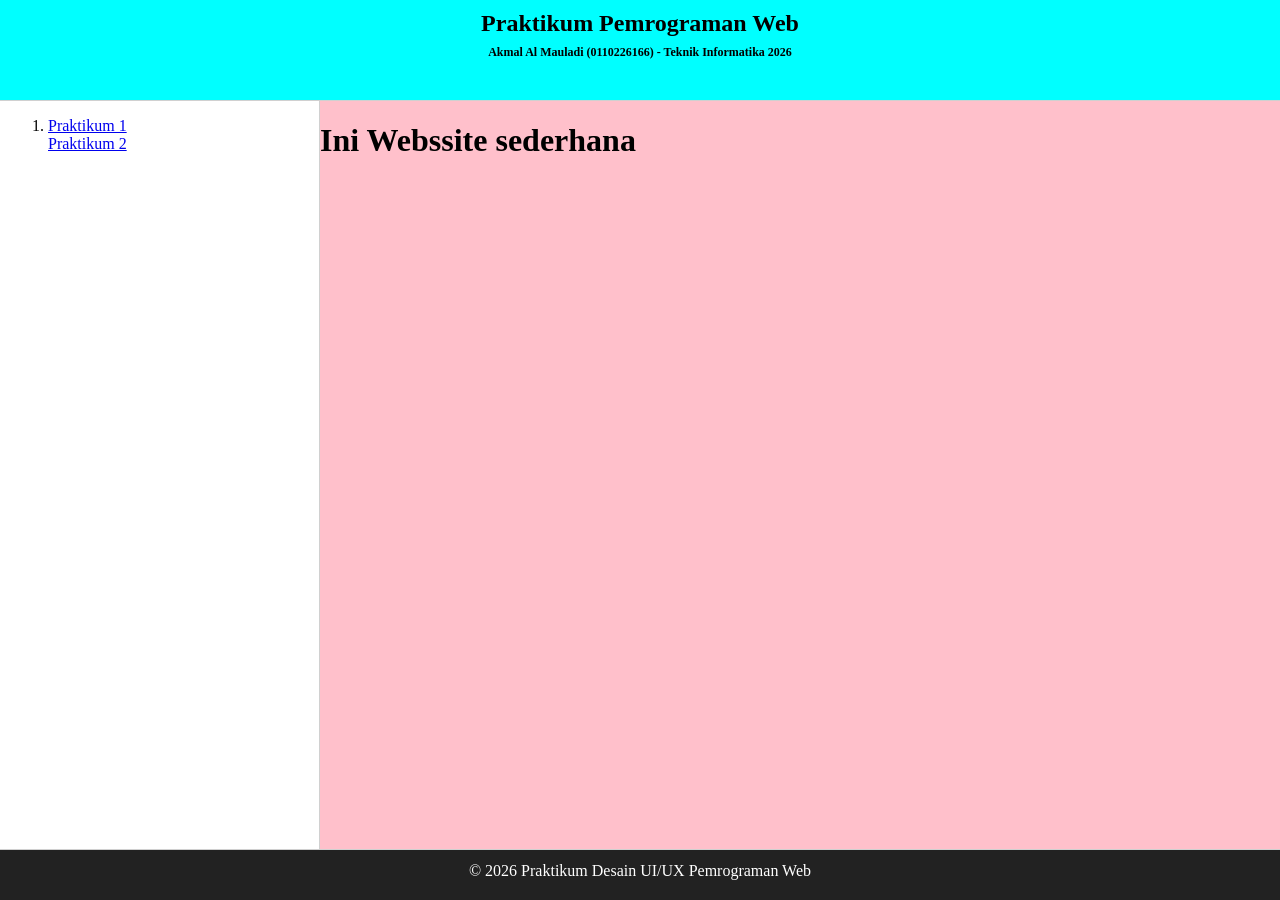
==== index.html @ 13174ac9 "Add files via upload" ====
<!DOCTYPE html>
<html lang="id">
<head>
    <meta charset="UTF-8">
    <meta name="viewport" content="width=device-width, initial-scale=1.0">
    <title>Praktikum Pemrograman Web</title>
</head>

<frameset rows="100,*,50" frameborder="1" border="1" framespacing="0">

    <!-- Header -->
    <frame src="header.html" name="header">

    <!-- Sidebar dan Main -->
    <frameset cols="25%,75%">
    <frame src="sidebar.html" name="menuframe">
    <frame src="main.html" name="main">
    </frameset>

    <!-- Footer -->
    <frame src="footer.html" name="footer">

</frameset>
</html>
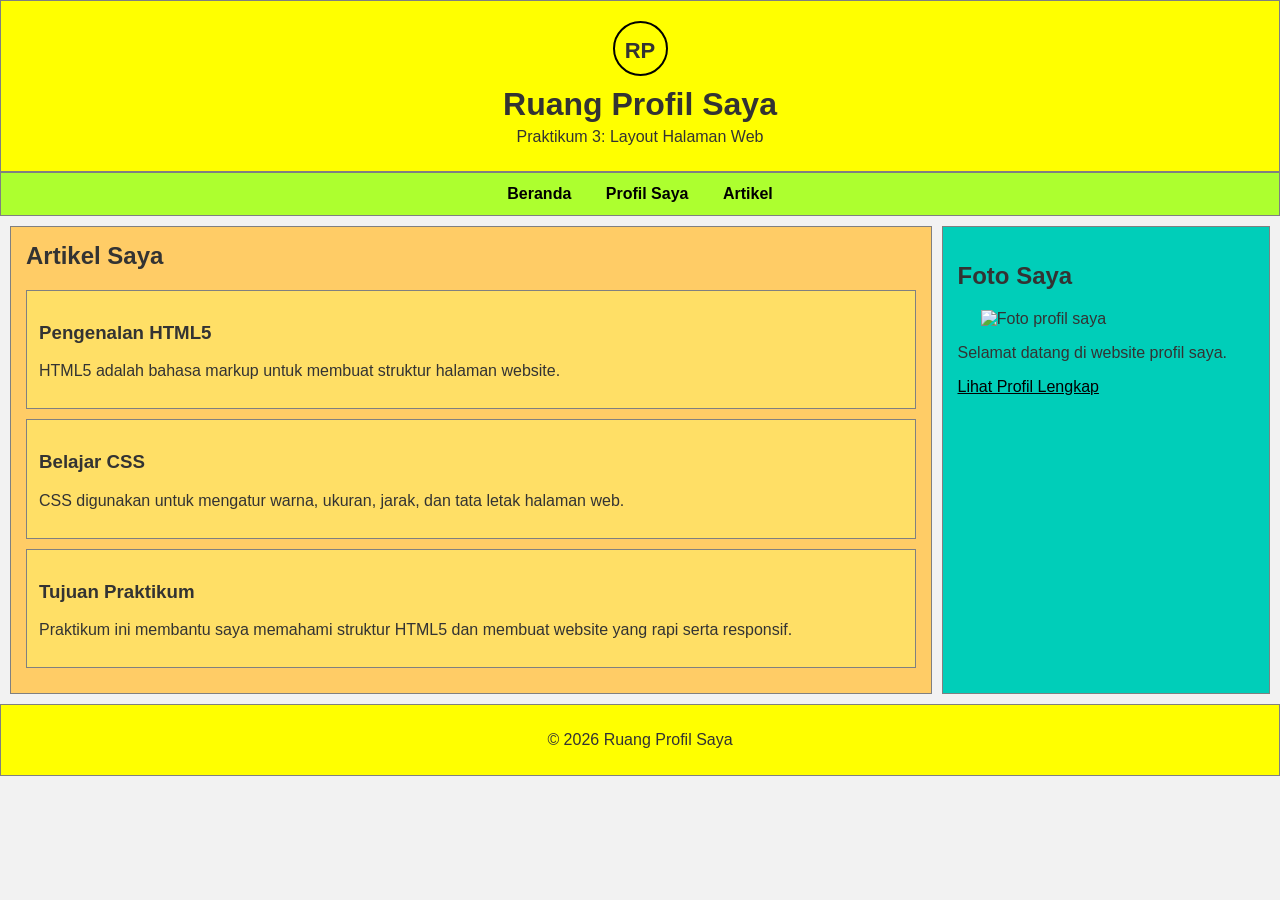
==== commit 38459dec: "Add files via upload" ====
--- a/index.html
+++ b/index.html
@@ -4,22 +4,70 @@
 <head>
     <meta charset="UTF-8">
     <meta name="viewport" content="width=device-width, initial-scale=1.0">
-    <title>Praktikum Pemrograman Web</title>
+    <title>Praktikum 3 - Layout HTML5</title>
+    <link rel="stylesheet" href="Style.CSS">
 </head>
+<body>
 
-<frameset rows="100,*,50" frameborder="1" border="1" framespacing="0">
+    <header>
+        <div class="logo">RP</div>
+        <h1>Ruang Profil Saya</h1>
+        <p>Praktikum 3: Layout Halaman Web</p>
+    </header>
 
-    <!-- Header -->
-    <frame src="header.html" name="header">
+    <nav>
+        <a href="index.html">Beranda</a>
+        <a href="Profile.html">Profil Saya</a>
+        <a href="#artikel">Artikel</a>
+    </nav>
 
-    <!-- Sidebar dan Main -->
-    <frameset cols="25%,75%">
-    <frame src="sidebar.html" name="menuframe">
-    <frame src="main.html" name="main">
-    </frameset>
+    <main class="layout">
 
-    <!-- Footer -->
-    <frame src="footer.html" name="footer">
+        <article id="artikel">
+            <h2>Artikel Saya</h2>
 
-</frameset>
+            <section>
+                <h3>Pengenalan HTML5</h3>
+                <p>
+                    HTML5 adalah bahasa markup untuk membuat
+                    struktur halaman website.
+                </p>
+            </section>
+
+            <section>
+                <h3>Belajar CSS</h3>
+                <p>
+                    CSS digunakan untuk mengatur warna,
+                    ukuran, jarak, dan tata letak halaman web.
+                </p>
+            </section>
+
+            <section>
+                <h3>Tujuan Praktikum</h3>
+                <p>
+                    Praktikum ini membantu saya memahami
+                    struktur HTML5 dan membuat website
+                    yang rapi serta responsif.
+                </p>
+            </section>
+        </article>
+
+        <aside>
+            <h2>Foto Saya</h2>
+
+            <img src="assets/foto-profil.jpg"
+                 alt="Foto profil saya">
+
+            <p>Selamat datang di website profil saya.</p>
+
+            <a href="Profile.html">Lihat Profil Lengkap</a>
+        </aside>
+
+    </main>
+
+    <footer>
+        <p>&copy; 2026 Ruang Profil Saya</p>
+    </footer>
+
+</body>
 </html>
--- a/Style.CSS
+++ b/Style.CSS
@@ -0,0 +1,122 @@
+* {
+    box-sizing: border-box;
+}
+
+body {
+    margin: 0;
+    font-family: Arial, sans-serif;
+    background-color: #f2f2f2;
+    color: #333333;
+}
+
+/* Bagian header */
+header {
+    background-color: yellow;
+    border: 1px solid gray;
+    padding: 20px;
+    text-align: center;
+}
+
+.logo {
+    display: inline-block;
+    width: 55px;
+    height: 55px;
+    line-height: 55px;
+    border: 2px solid black;
+    border-radius: 50%;
+    font-size: 22px;
+    font-weight: bold;
+}
+
+header h1 {
+    margin: 10px 0 5px;
+}
+
+header p {
+    margin: 5px 0;
+}
+
+/* Bagian navigasi */
+nav {
+    background-color: greenyellow;
+    border: 1px solid gray;
+    padding: 12px;
+    text-align: center;
+}
+
+nav a {
+    color: black;
+    text-decoration: none;
+    margin: 0 15px;
+    font-weight: bold;
+}
+
+nav a:hover {
+    color: blue;
+    text-decoration: underline;
+}
+
+/* Bagian artikel dan aside */
+.layout {
+    display: flex;
+    gap: 10px;
+    padding: 10px;
+    align-items: stretch;
+}
+
+article {
+    background-color: #ffcc66;
+    border: 1px solid gray;
+    padding: 15px;
+    flex: 3;
+}
+
+article section {
+    background-color: #ffdf66;
+    border: 1px solid gray;
+    padding: 12px;
+    margin-bottom: 10px;
+}
+
+article h2 {
+    margin-top: 0;
+}
+
+aside {
+    background-color: #00ceb9;
+    border: 1px solid gray;
+    padding: 15px;
+    flex: 1;
+}
+
+aside img {
+    width: 100%;
+    max-width: 250px;
+    height: auto;
+    display: block;
+    margin: 10px auto;
+}
+
+aside a {
+    color: black;
+}
+
+/* Bagian footer */
+footer {
+    background-color: yellow;
+    border: 1px solid gray;
+    padding: 10px;
+    text-align: center;
+}
+
+/* Tampilan untuk HP */
+@media (max-width: 600px) {
+    .layout {
+        flex-direction: column;
+    }
+
+    nav a {
+        display: inline-block;
+        margin: 5px 8px;
+    }
+}
